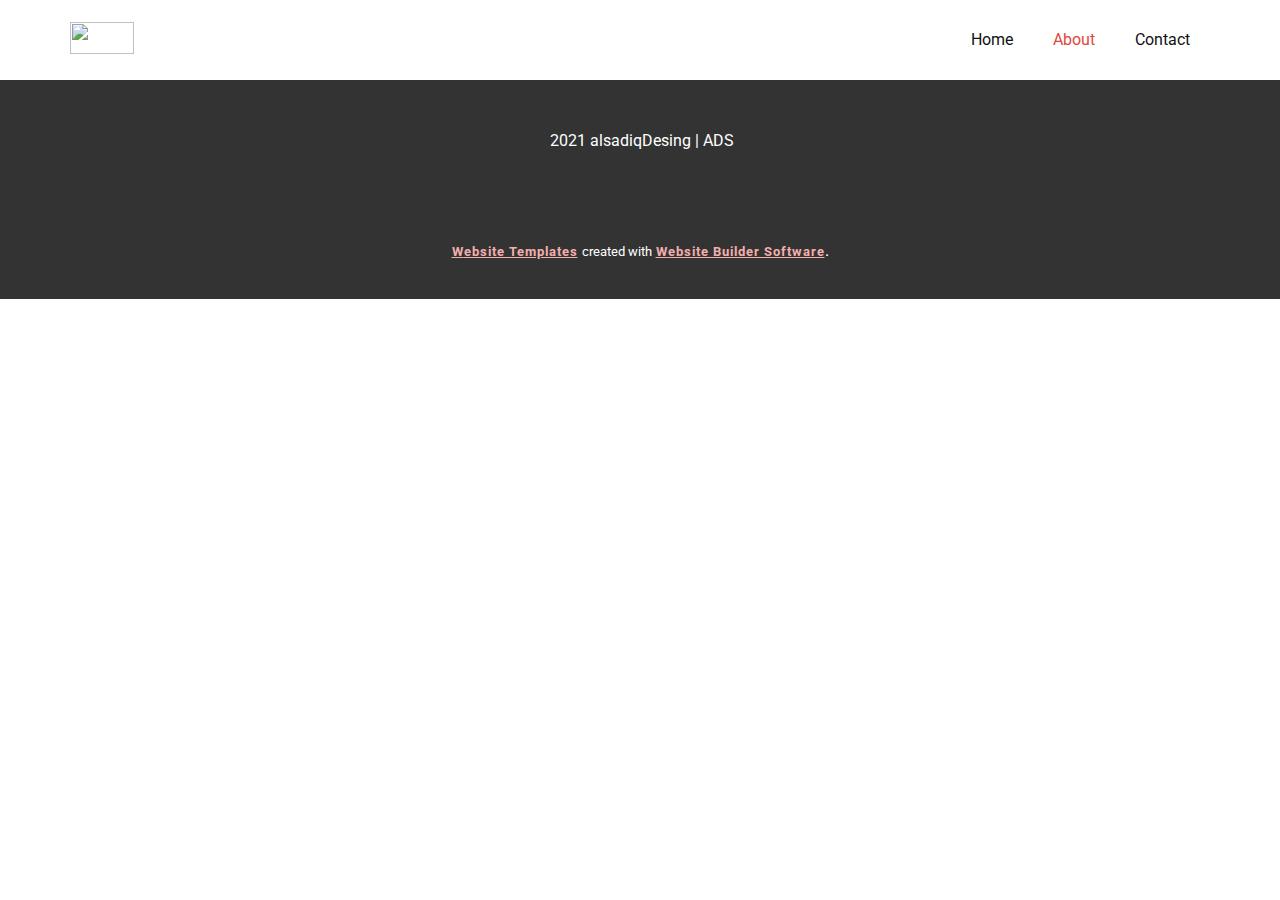
==== About.html @ 1fc8f672 "making new changings" ====
<!DOCTYPE html>
<html style="font-size: 16px;">
  <head>
    <meta name="viewport" content="width=device-width, initial-scale=1.0">
    <meta charset="utf-8">
    <meta name="keywords" content="">
    <meta name="description" content="">
    <meta name="page_type" content="np-template-header-footer-from-plugin">
    <title>About</title>
    <link rel="stylesheet" href="nicepage.css" media="screen">
<link rel="stylesheet" href="About.css" media="screen">
    <script class="u-script" type="text/javascript" src="jquery.js" defer=""></script>
    <script class="u-script" type="text/javascript" src="nicepage.js" defer=""></script>
    <meta name="generator" content="Nicepage 3.25.0, nicepage.com">
    <link id="u-theme-google-font" rel="stylesheet" href="https://fonts.googleapis.com/css?family=Open+Sans:300,300i,400,400i,600,600i,700,700i,800,800i|Roboto:100,100i,300,300i,400,400i,500,500i,700,700i,900,900i">
    
    <script type="application/ld+json">{
		"@context": "http://schema.org",
		"@type": "Organization",
		"name": "Site1",
		"logo": "images/default-logo.png"
}</script>
    <meta name="theme-color" content="#de4640">
    <meta property="og:title" content="About">
    <meta property="og:description" content="">
    <meta property="og:type" content="website">
  </head>
  <body class="u-body"><header class="u-clearfix u-header u-header" id="sec-d987"><div class="u-clearfix u-sheet u-valign-middle u-sheet-1">
        <a href="https://nicepage.com" class="u-image u-logo u-image-1">
          <img src="images/default-logo.png" class="u-logo-image u-logo-image-1">
        </a>
        <nav class="u-menu u-menu-dropdown u-offcanvas u-menu-1">
          <div class="menu-collapse" style="font-size: 1rem; letter-spacing: 0px;">
            <a class="u-button-style u-custom-left-right-menu-spacing u-custom-padding-bottom u-custom-top-bottom-menu-spacing u-nav-link u-text-active-palette-1-base u-text-hover-palette-2-base" href="#">
              <svg><use xmlns:xlink="http://www.w3.org/1999/xlink" xlink:href="#menu-hamburger"></use></svg>
              <svg version="1.1" xmlns="http://www.w3.org/2000/svg" xmlns:xlink="http://www.w3.org/1999/xlink"><defs><symbol id="menu-hamburger" viewBox="0 0 16 16" style="width: 16px; height: 16px;"><rect y="1" width="16" height="2"></rect><rect y="7" width="16" height="2"></rect><rect y="13" width="16" height="2"></rect>
</symbol>
</defs></svg>
            </a>
          </div>
          <div class="u-nav-container">
            <ul class="u-nav u-unstyled u-nav-1"><li class="u-nav-item"><a class="u-button-style u-nav-link u-text-active-palette-1-base u-text-hover-palette-2-base" href="Home.html" style="padding: 10px 20px;">Home</a>
</li><li class="u-nav-item"><a class="u-button-style u-nav-link u-text-active-palette-1-base u-text-hover-palette-2-base" href="About.html" style="padding: 10px 20px;">About</a>
</li><li class="u-nav-item"><a class="u-button-style u-nav-link u-text-active-palette-1-base u-text-hover-palette-2-base" href="Contact.html" style="padding: 10px 20px;">Contact</a>
</li></ul>
          </div>
          <div class="u-nav-container-collapse">
            <div class="u-black u-container-style u-inner-container-layout u-opacity u-opacity-95 u-sidenav">
              <div class="u-sidenav-overflow">
                <div class="u-menu-close"></div>
                <ul class="u-align-center u-nav u-popupmenu-items u-unstyled u-nav-2"><li class="u-nav-item"><a class="u-button-style u-nav-link" href="Home.html">Home</a>
</li><li class="u-nav-item"><a class="u-button-style u-nav-link" href="About.html">About</a>
</li><li class="u-nav-item"><a class="u-button-style u-nav-link" href="Contact.html">Contact</a>
</li></ul>
              </div>
            </div>
            <div class="u-black u-menu-overlay u-opacity u-opacity-70"></div>
          </div>
        </nav>
      </div></header> 
    
    
    <footer class="u-align-left u-clearfix u-footer u-grey-80 u-footer" id="sec-b8b6"><div class="u-clearfix u-sheet u-valign-middle u-sheet-1">
        <p class="u-text u-text-default u-text-1">&nbsp;2021 alsadiqDesing | ADS</p>
      </div></footer>
    <section class="u-backlink u-clearfix u-grey-80">
      <a class="u-link" href="https://nicepage.com/website-templates" target="_blank">
        <span>Website Templates</span>
      </a>
      <p class="u-text">
        <span>created with</span>
      </p>
      <a class="u-link" href="https://nicepage.com/" target="_blank">
        <span>Website Builder Software</span>
      </a>. 
    </section>
  </body>
</html>
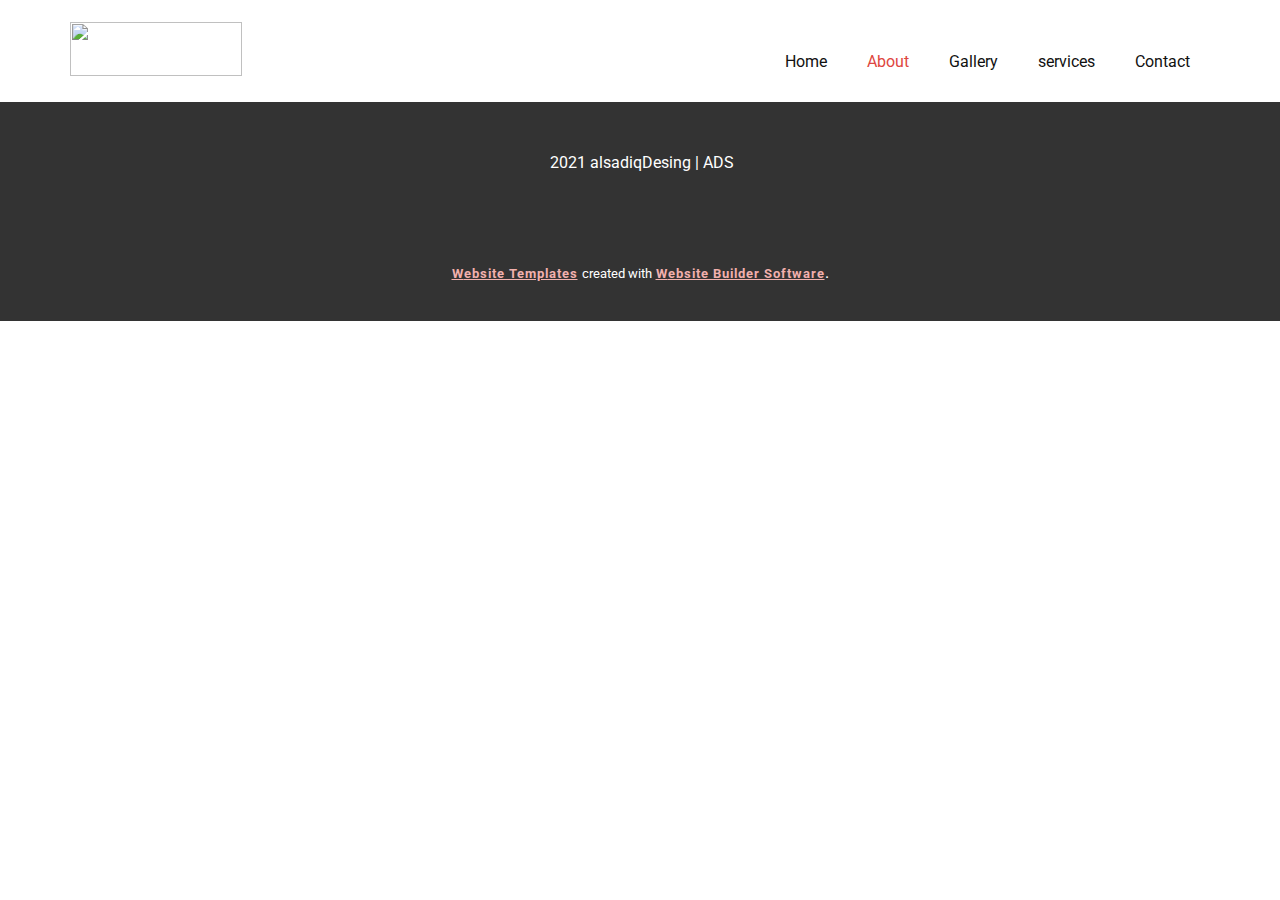
==== commit e1c266df: "new changes" ====
--- a/About.html
+++ b/About.html
@@ -18,16 +18,16 @@
 		"@context": "http://schema.org",
 		"@type": "Organization",
 		"name": "Site1",
-		"logo": "images/default-logo.png"
+		"logo": "images/alsadiqlogo.JPG"
 }</script>
     <meta name="theme-color" content="#de4640">
     <meta property="og:title" content="About">
     <meta property="og:description" content="">
     <meta property="og:type" content="website">
   </head>
-  <body class="u-body"><header class="u-clearfix u-header u-header" id="sec-d987"><div class="u-clearfix u-sheet u-valign-middle u-sheet-1">
-        <a href="https://nicepage.com" class="u-image u-logo u-image-1">
-          <img src="images/default-logo.png" class="u-logo-image u-logo-image-1">
+  <body class="u-body"><header class="u-clearfix u-header u-header" id="sec-d987"><div class="u-clearfix u-sheet u-valign-middle-lg u-valign-middle-md u-valign-middle-sm u-valign-middle-xl u-sheet-1">
+        <a href="https://nicepage.com" class="u-image u-logo u-image-1" data-image-width="172" data-image-height="54">
+          <img src="images/alsadiqlogo.JPG" class="u-logo-image u-logo-image-1">
         </a>
         <nav class="u-menu u-menu-dropdown u-offcanvas u-menu-1">
           <div class="menu-collapse" style="font-size: 1rem; letter-spacing: 0px;">
@@ -38,19 +38,23 @@
 </defs></svg>
             </a>
           </div>
-          <div class="u-nav-container">
+          <div class="u-custom-menu u-nav-container">
             <ul class="u-nav u-unstyled u-nav-1"><li class="u-nav-item"><a class="u-button-style u-nav-link u-text-active-palette-1-base u-text-hover-palette-2-base" href="Home.html" style="padding: 10px 20px;">Home</a>
-</li><li class="u-nav-item"><a class="u-button-style u-nav-link u-text-active-palette-1-base u-text-hover-palette-2-base" href="About.html" style="padding: 10px 20px;">About</a>
-</li><li class="u-nav-item"><a class="u-button-style u-nav-link u-text-active-palette-1-base u-text-hover-palette-2-base" href="Contact.html" style="padding: 10px 20px;">Contact</a>
+</li><li class="u-nav-item"><a class="u-button-style u-nav-link u-text-active-palette-1-base u-text-hover-palette-2-base" href="Home.html#sec-3091" data-page-id="181811910" style="padding: 10px 20px;">About</a>
+</li><li class="u-nav-item"><a class="u-button-style u-nav-link u-text-active-palette-1-base u-text-hover-palette-2-base" href="Home.html#sec-8b82" data-page-id="181811910" style="padding: 10px 20px;">Gallery</a>
+</li><li class="u-nav-item"><a class="u-button-style u-nav-link u-text-active-palette-1-base u-text-hover-palette-2-base" href="Home.html#services" data-page-id="181811910" style="padding: 10px 20px;">services</a>
+</li><li class="u-nav-item"><a class="u-button-style u-nav-link u-text-active-palette-1-base u-text-hover-palette-2-base" href="Home.html#contact" data-page-id="181811910" style="padding: 10px 20px;">Contact</a>
 </li></ul>
           </div>
-          <div class="u-nav-container-collapse">
+          <div class="u-custom-menu u-nav-container-collapse">
             <div class="u-black u-container-style u-inner-container-layout u-opacity u-opacity-95 u-sidenav">
               <div class="u-sidenav-overflow">
                 <div class="u-menu-close"></div>
-                <ul class="u-align-center u-nav u-popupmenu-items u-unstyled u-nav-2"><li class="u-nav-item"><a class="u-button-style u-nav-link" href="Home.html">Home</a>
-</li><li class="u-nav-item"><a class="u-button-style u-nav-link" href="About.html">About</a>
-</li><li class="u-nav-item"><a class="u-button-style u-nav-link" href="Contact.html">Contact</a>
+                <ul class="u-align-center u-nav u-popupmenu-items u-unstyled u-nav-2"><li class="u-nav-item"><a class="u-button-style u-nav-link" href="Home.html" style="padding: 10px 20px;">Home</a>
+</li><li class="u-nav-item"><a class="u-button-style u-nav-link" href="Home.html#sec-3091" data-page-id="181811910" style="padding: 10px 20px;">About</a>
+</li><li class="u-nav-item"><a class="u-button-style u-nav-link" href="Home.html#sec-8b82" data-page-id="181811910" style="padding: 10px 20px;">Gallery</a>
+</li><li class="u-nav-item"><a class="u-button-style u-nav-link" href="Home.html#services" data-page-id="181811910" style="padding: 10px 20px;">services</a>
+</li><li class="u-nav-item"><a class="u-button-style u-nav-link" href="Home.html#contact" data-page-id="181811910" style="padding: 10px 20px;">Contact</a>
 </li></ul>
               </div>
             </div>
--- a/nicepage.css
+++ b/nicepage.css
@@ -34611,8 +34611,8 @@
 }
 
 .u-header .u-image-1 {
-  width: 64px;
-  height: 32px;
+  width: 172px;
+  height: 54px;
   margin: 22px auto 0 0;
 }
 
@@ -34640,7 +34640,16 @@
 }
 
 
-
+@media (max-width: 575px) {
+  .u-header .u-sheet-1 {
+    min-height: 98px;
+  }
+
+  .u-header .u-menu-1 {
+    margin-top: -43px;
+    margin-bottom: 33px;
+  }
+}
 .u-footer {
   background-image: none;
 }
